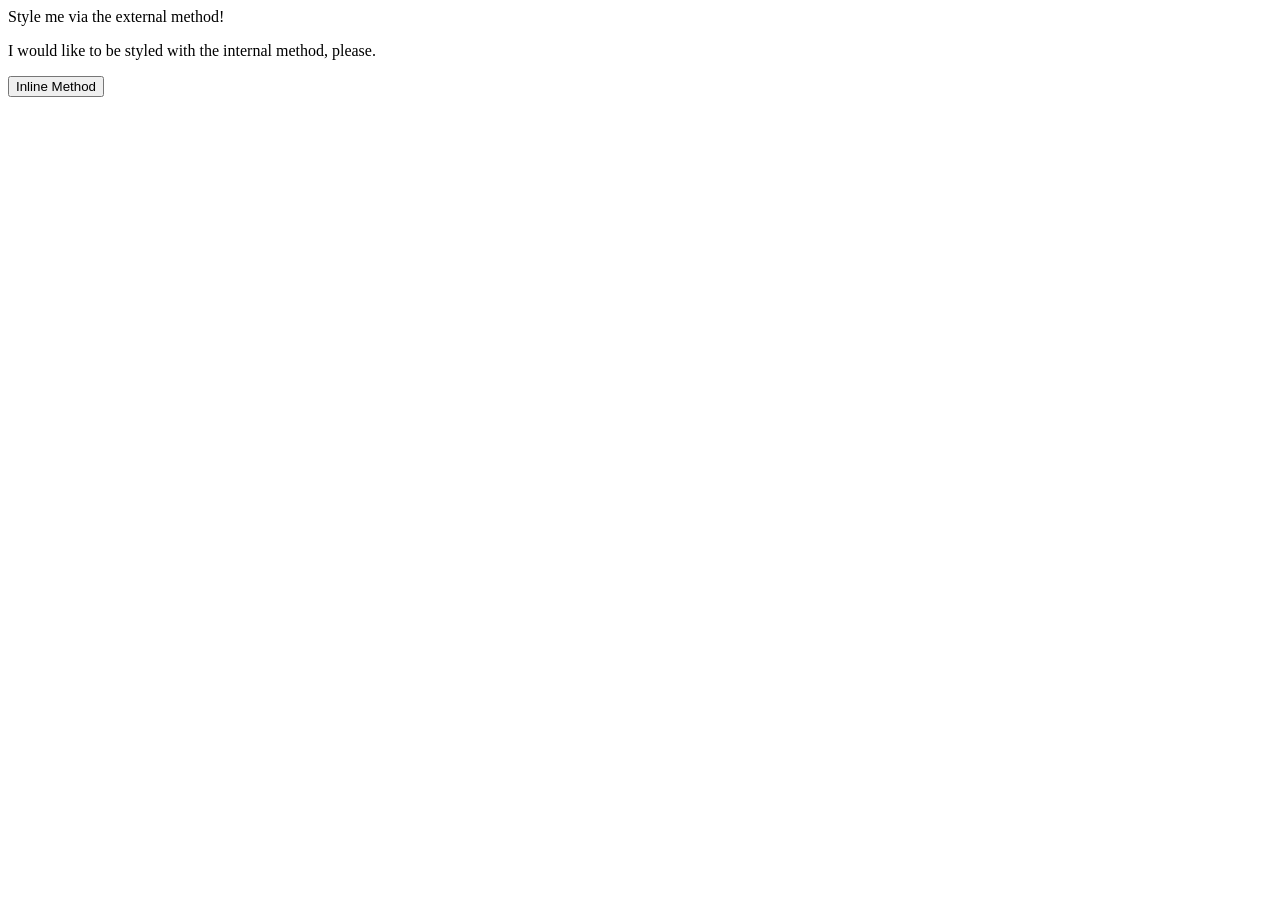
==== foundations/intro-to-css/01-css-methods/index.html @ 7fa19721 "feat: linking css file to the index html" ====
<!DOCTYPE html>
<html lang="en">
  <head>
    <meta charset="UTF-8">
    <meta http-equiv="X-UA-Compatible" content="IE=edge">
    <meta name="viewport" content="width=device-width, initial-scale=1.0">
    <title>Methods for Adding CSS</title>
    <!--Linking CSS file-->
    <link rel="stylesheet" href="my_solution.css">
  </head>
  <body>
    <div>Style me via the external method!</div>
    <p>I would like to be styled with the internal method, please.</p>
    <button>Inline Method</button>
  </body>
</html>
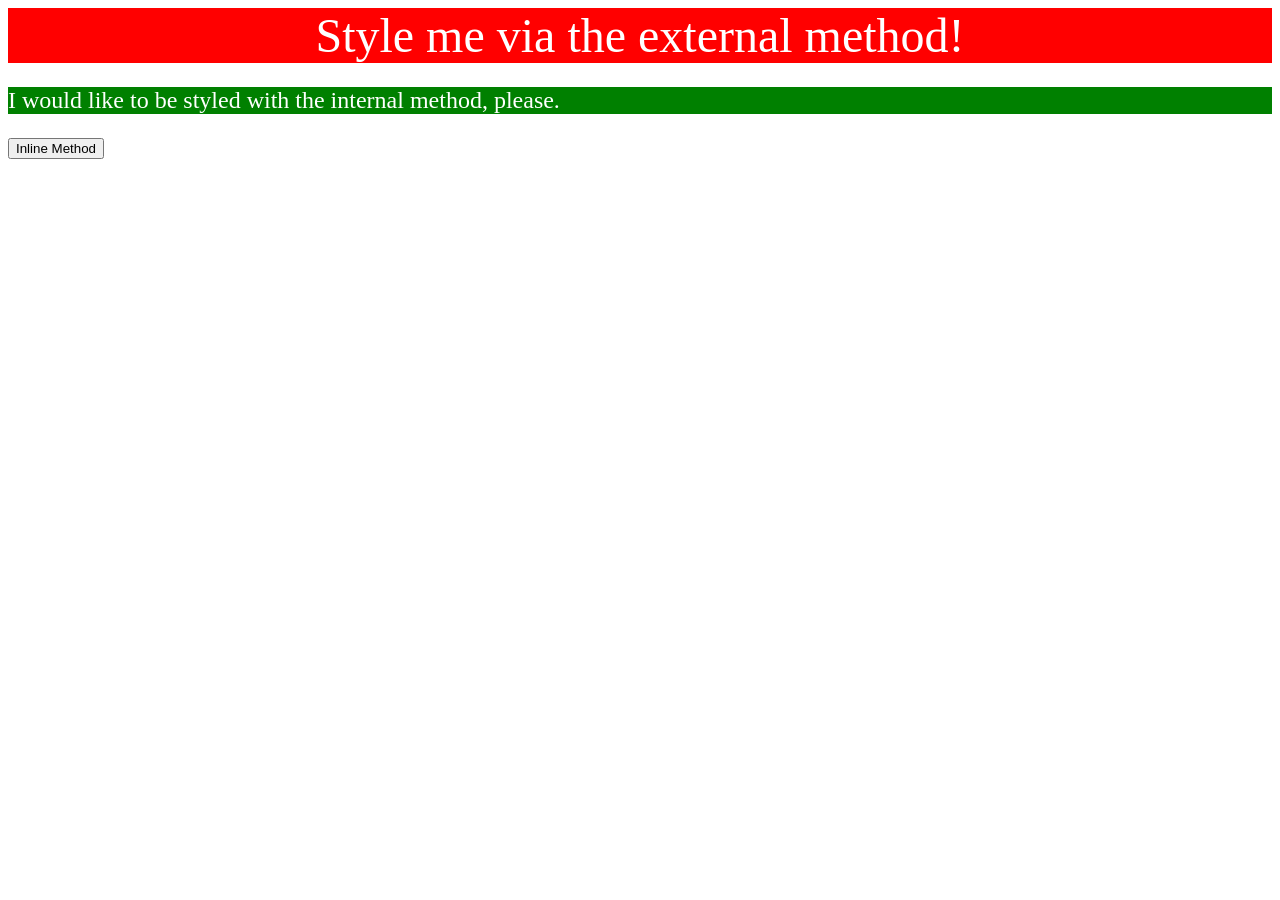
==== commit 6cb14a57: "Style p with internal css method" ====
--- a/foundations/intro-to-css/01-css-methods/index.html
+++ b/foundations/intro-to-css/01-css-methods/index.html
@@ -10,7 +10,10 @@
   </head>
   <body>
     <div>Style me via the external method!</div>
-    <p>I would like to be styled with the internal method, please.</p>
+    
+    <!--Inline style-->
+    <p style="background-color: green; color: white; font-size: 24px;">I would like to be styled with the internal method, please.</p>
+    
     <button>Inline Method</button>
   </body>
 </html>
--- a/foundations/intro-to-css/01-css-methods/my_solution.css
+++ b/foundations/intro-to-css/01-css-methods/my_solution.css
@@ -0,0 +1,6 @@
+div {
+    background-color: red;
+    color: white;
+    text-align: center;
+    font-size: 48px;
+}
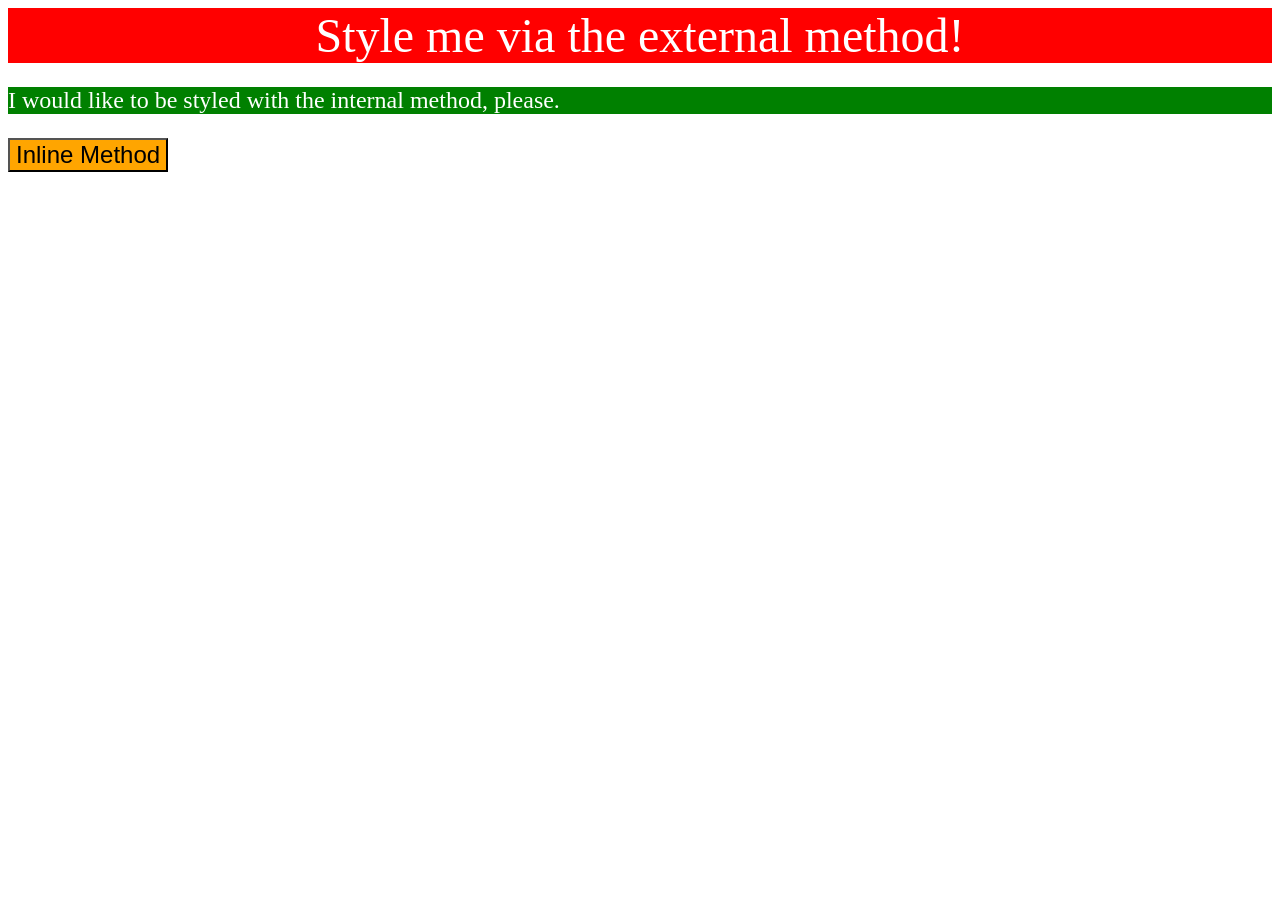
==== commit 3847ce05: "Style button with internal css method" ====
--- a/foundations/intro-to-css/01-css-methods/index.html
+++ b/foundations/intro-to-css/01-css-methods/index.html
@@ -13,7 +13,7 @@
     
     <!--Inline style-->
     <p style="background-color: green; color: white; font-size: 24px;">I would like to be styled with the internal method, please.</p>
-    
-    <button>Inline Method</button>
+    <button style="background-color: orange; font-size: 24px;">Inline Method</button>
+  
   </body>
 </html>
